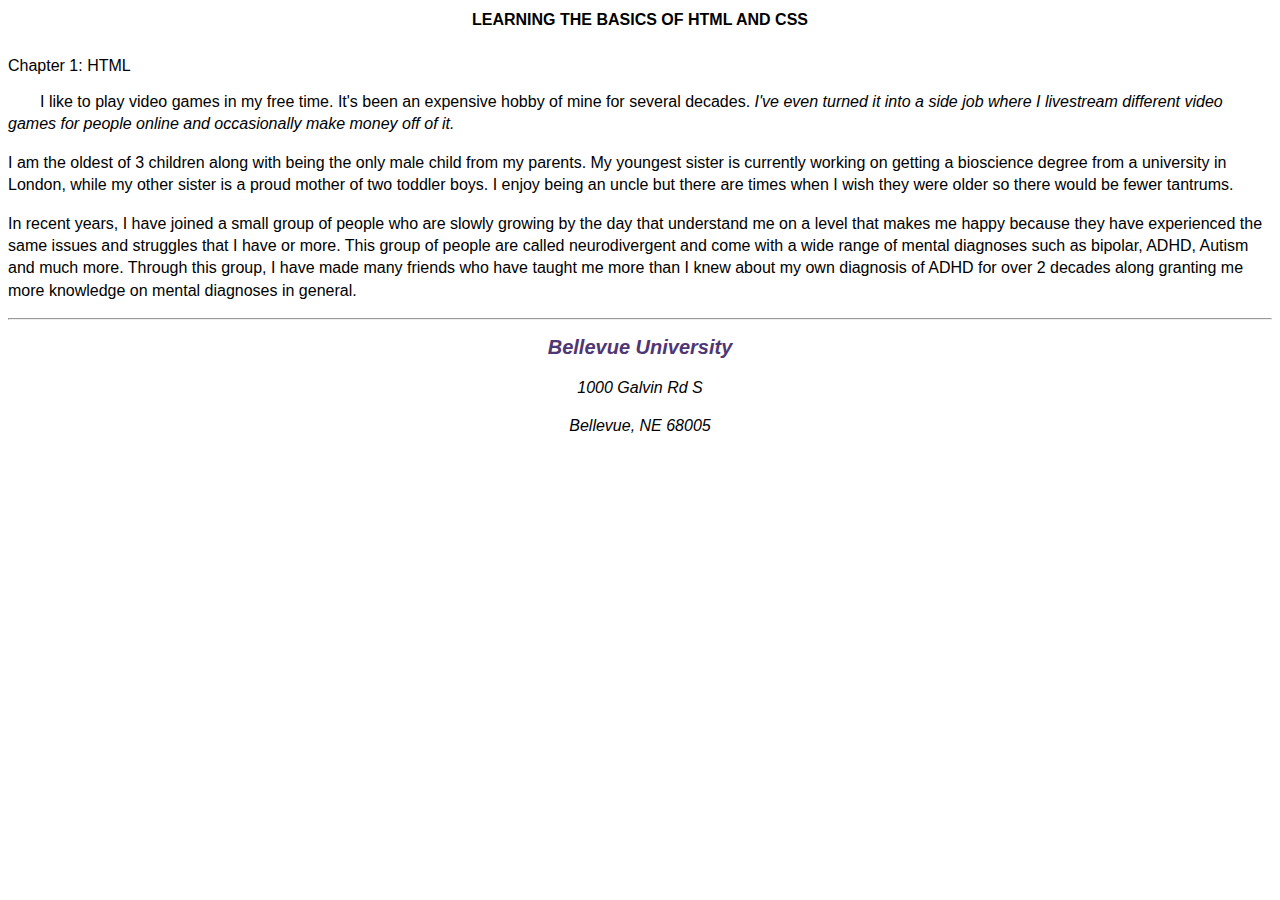
==== module-2/RosenII_Mod2_2.html @ c195f2c7 "Module-2 added" ====
<!-- Richard Rosen II : Assignment 2.2 -->
<!DOCTYPE html>
<html lang="en">
<head>
<title>CSD 340 Development with HTML and CSS</title>
    <meta name="author" content="Richard Rosen II">
    <meta name="robots" content="nofollow">
    <meta name="keywords" content="HTML,CSS">
    <meta content="Building a Web Page Exercise, Part 2" name="description">
    <link rel="stylesheet" type="text/css" href="RosenII_Mod2_2.css">
</head>
<body>
<div id="container"></div>
<h1>LEARNING THE BASICS OF HTML AND CSS</h1>
<h2>Chapter 1: HTML</h2>
<div class="intro">
<p>I like to play video games in my free time. It's been an expensive hobby of mine for several decades. <span>I've even turned it into
a side job where I livestream different video games for people online and occasionally make money off of it.</span></p>
</div>
<p>I am the oldest of 3 children along with being the only male child from my parents. My youngest sister is currently working on getting a bioscience degree from a university in London,
    while my other sister is a proud mother of two toddler boys. I enjoy being an uncle but there are times when I wish they were older so there would be fewer tantrums.</p>
<p>In recent years, I have joined a small group of people who are slowly growing by the day that understand me on a level that makes me happy because they have experienced
the same issues and struggles that I have or more. This group of people are called neurodivergent and come with a wide range of mental diagnoses such as bipolar, ADHD, Autism and much more.
Through this group, I have made many friends who have taught me more than I knew about my own diagnosis of ADHD for over 2 decades along granting me more knowledge on mental diagnoses in general.</p>
<p></p>
<hr />
<address>
<p><a href="https://www.bellevue.edu/">Bellevue University</a></p>
<p>1000 Galvin Rd S</p>
<p>Bellevue, NE 68005</p>
</address>
</body>
</html>
---- module-2/RosenII_Mod2_2.css ----
body {
	font-size: 16px; font-family: sans-serif;
}
h1 {
	font-size: 16px; font-weight: bold; text-transform: uppercase; text-align: center; font-family: sans-serif;
}
h2 {
	font-size: 16px; font-weight: 500; text-align: left; font-family:sans-serif; padding-top: 15px
}
p {
	font-size: 16px; font-weight: normal; line-height: 1.4em; font-family:sans-serif;
}

address {
	text-align: center; font-family: sans-serif;
}
a:link {
	text-decoration: none; color: #4F3674; font-size: 1.25em; font-weight: bold; text-align: center; font-family: sans-serif;
}
a:visited {
	text-decoration:wavy; font-family: sans-serif;
}
a:hover { text-decoration: underline; font-family: sans-serif; color: #D6A800
}
a:active {
	text-decoration: none; font-family: sans-serif;
}
span {
	font-style: italic;  font-family: sans-serif;
}
.intro {
	text-indent: 2em; font-family: sans-serif;
}
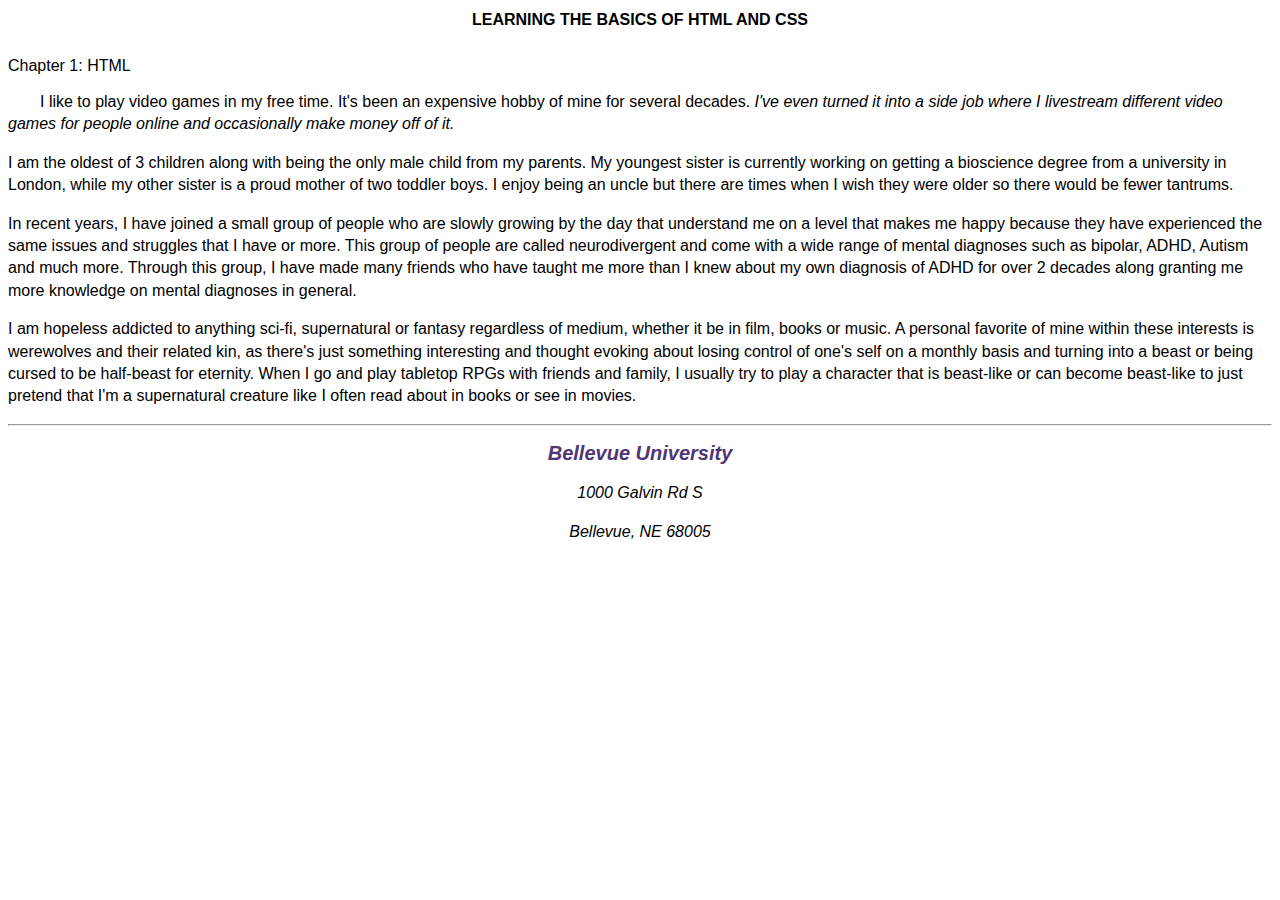
==== commit b97fab89: "Updated html file" ====
--- a/module-2/RosenII_Mod2_2.html
+++ b/module-2/RosenII_Mod2_2.html
@@ -22,7 +22,9 @@
 <p>In recent years, I have joined a small group of people who are slowly growing by the day that understand me on a level that makes me happy because they have experienced
 the same issues and struggles that I have or more. This group of people are called neurodivergent and come with a wide range of mental diagnoses such as bipolar, ADHD, Autism and much more.
 Through this group, I have made many friends who have taught me more than I knew about my own diagnosis of ADHD for over 2 decades along granting me more knowledge on mental diagnoses in general.</p>
-<p></p>
+<p>I am hopeless addicted to anything sci-fi, supernatural or fantasy regardless of medium, whether it be in film, books or music. A personal favorite of mine within these interests is werewolves and their related kin, as there's just
+something interesting and thought evoking about losing control of one's self on a monthly basis and turning into a beast or being cursed to be half-beast for eternity. When I go and play tabletop RPGs with friends and family,
+I usually try to play a character that is beast-like or can become beast-like to just pretend that I'm a supernatural creature like I often read about in books or see in movies.</p>
 <hr />
 <address>
 <p><a href="https://www.bellevue.edu/">Bellevue University</a></p>
